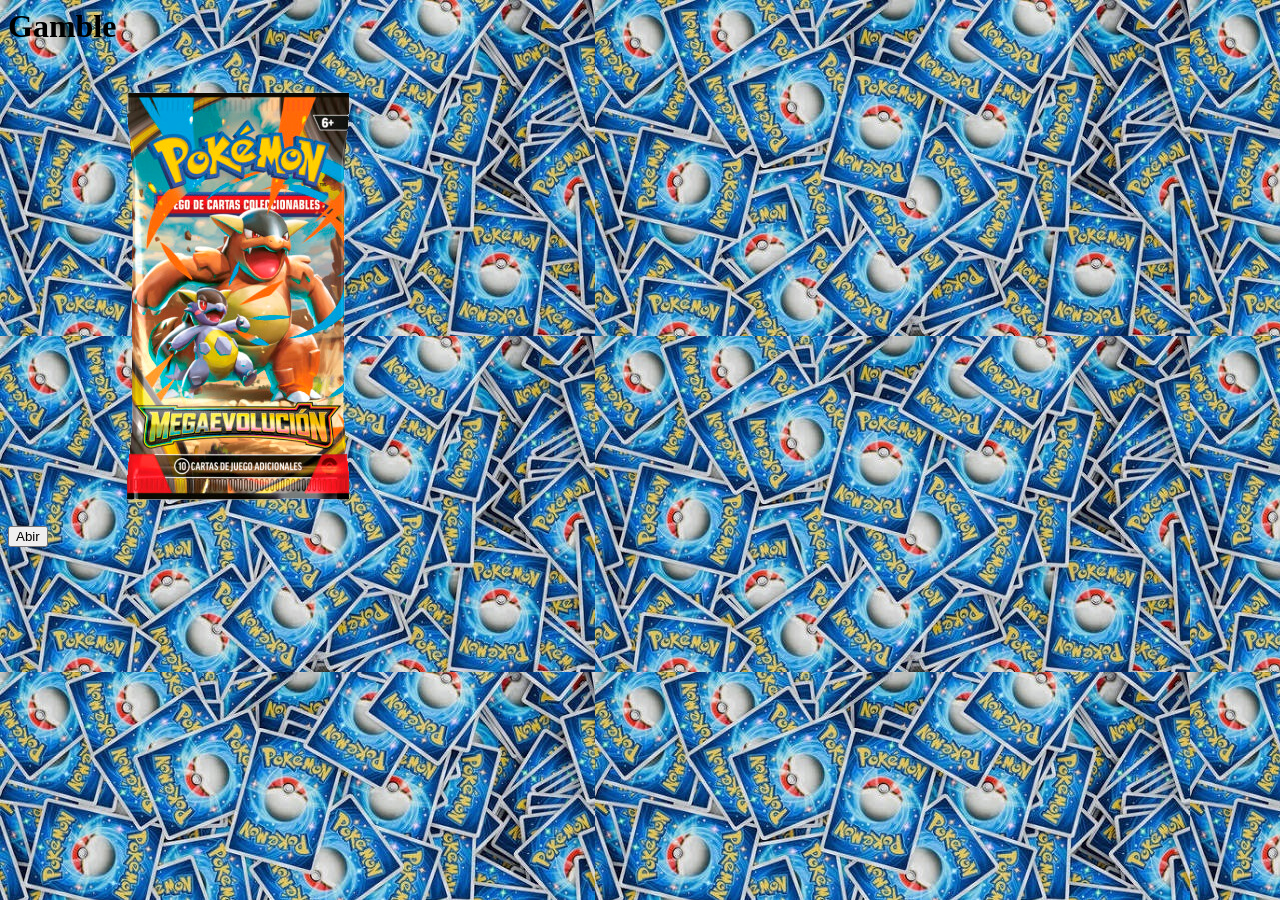
==== cartas.html @ 174b86a2 "Hoy avanzamos un poco con la idea con mi compañero y al final pudimos avanzar con un poco el script " ====
<html lang="en">

<head>
    <meta charset="UTF-8">
    <meta name="viewport" content="width=device-width, initial-scale=1.0">
    <link rel="stylesheet" href="estilos.css">

    <title>Gamble</title>
</head>

<body>
    <h1>Gamble</h1>
    <img src="sobre.png" id="sobre">
    <div id="divCartas">

    </div>
    <button>Abir</button>

    </footer>
    <script src="script.js"></script>
</body>

</html>
---- estilos.css ----
body{
background-image:url("./fondoPrincipal.jpg");
background-attachment: fixed;
}

#Sobresini
{
background-color: white;
margin: 5%
}
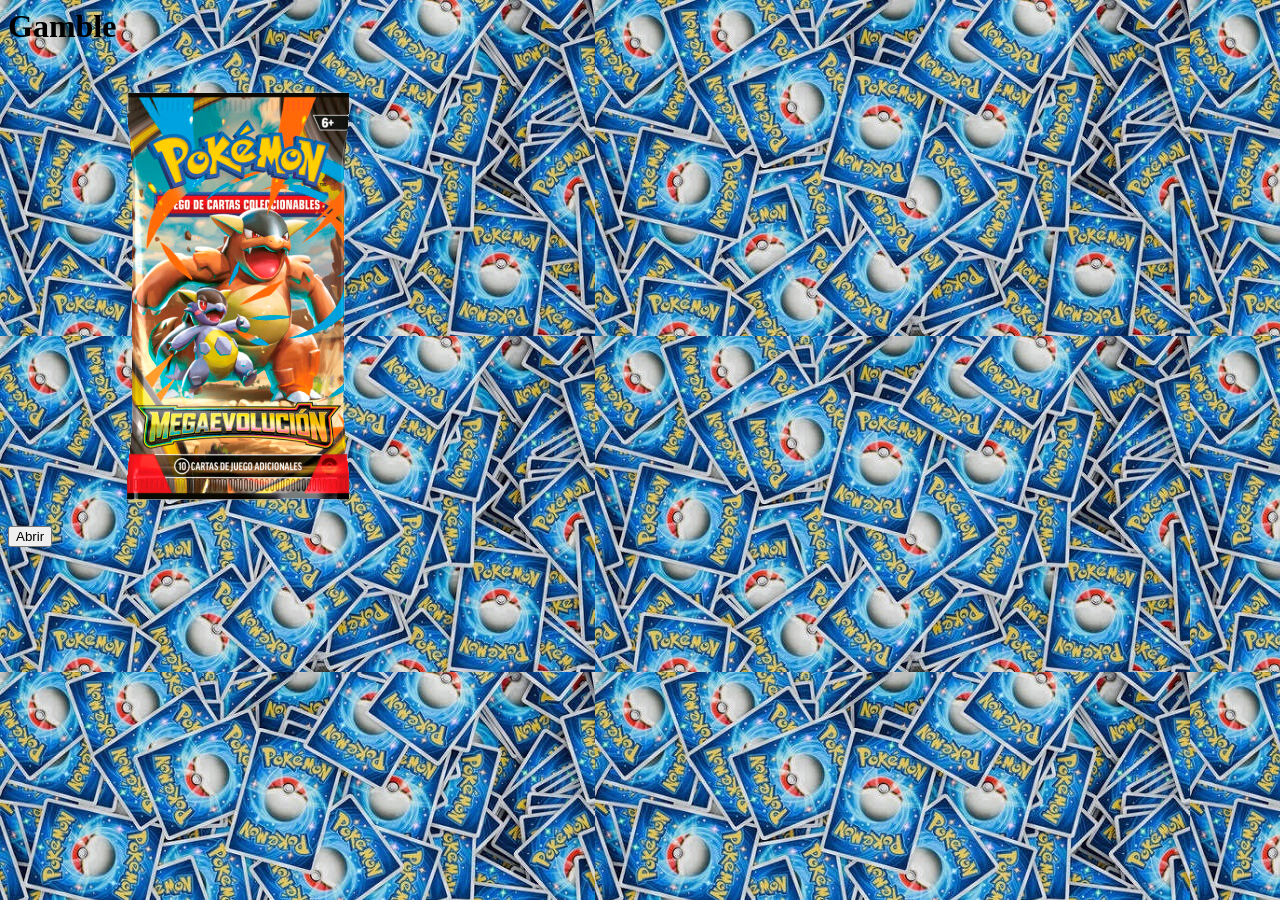
==== commit b88914d9: "Commit a mitad de clase por muerte del mouse" ====
--- a/cartas.html
+++ b/cartas.html
@@ -14,7 +14,7 @@
     <div id="divCartas">
 
     </div>
-    <button>Abir</button>
+    <button id="abrir">Abrir</button>
 
     </footer>
     <script src="script.js"></script>
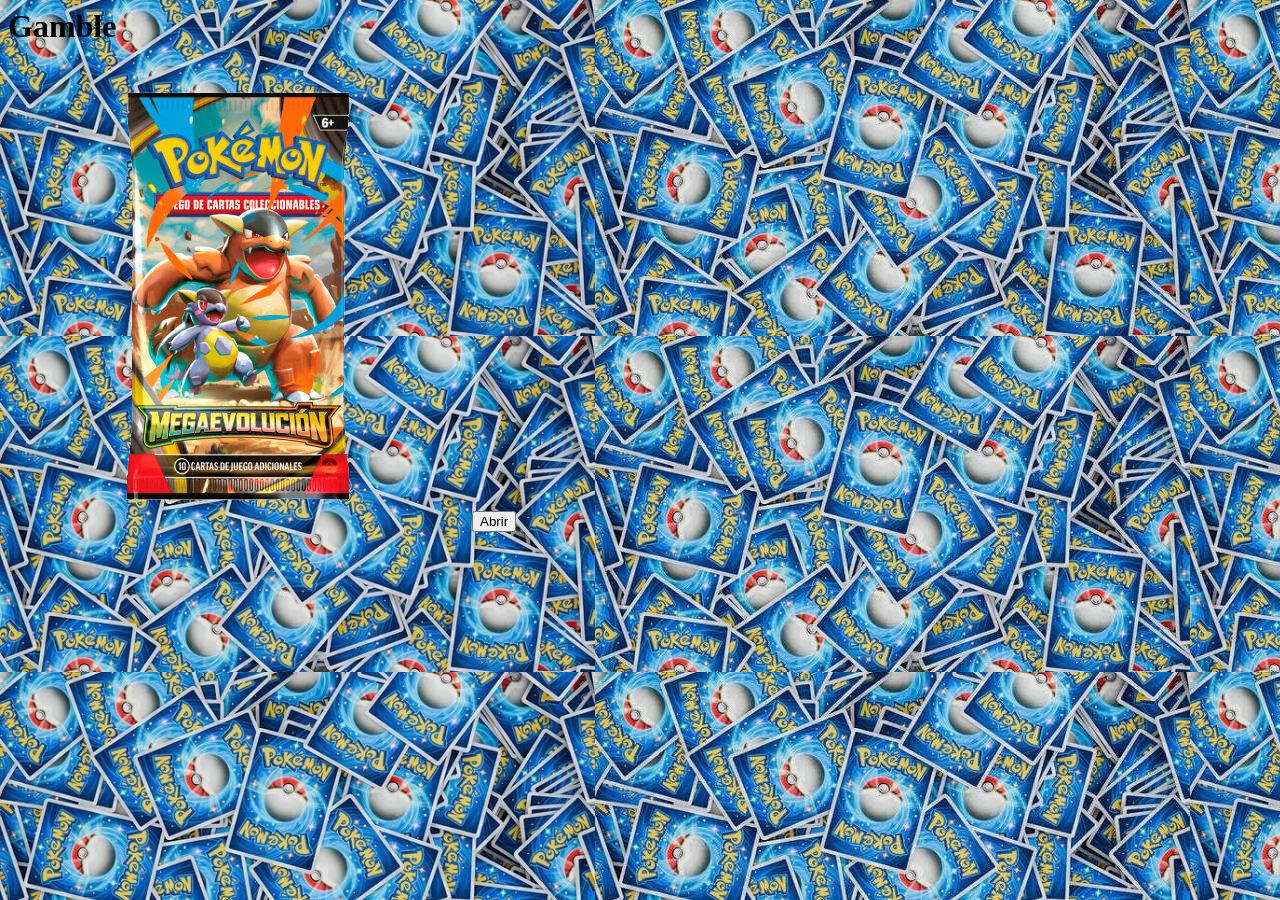
==== commit fc02bf0e: "hoy segui con el script, organice toda la pagina de cartas y esta casi terminada la idea de compra d" ====
--- a/cartas.html
+++ b/cartas.html
@@ -9,13 +9,11 @@
 </head>
 
 <body>
+    <div class="Sobresini">
     <h1>Gamble</h1>
     <img src="sobre.png" id="sobre">
-    <div id="divCartas">
-
+    <button id="abrir">Abrir</button>
     </div>
-    <button id="abrir">Abrir</button>
-
     </footer>
     <script src="script.js"></script>
 </body>
--- a/estilos.css
+++ b/estilos.css
@@ -9,3 +9,7 @@
 margin: 5%
 }
 
+.carta{
+    width: 20%;
+}
+
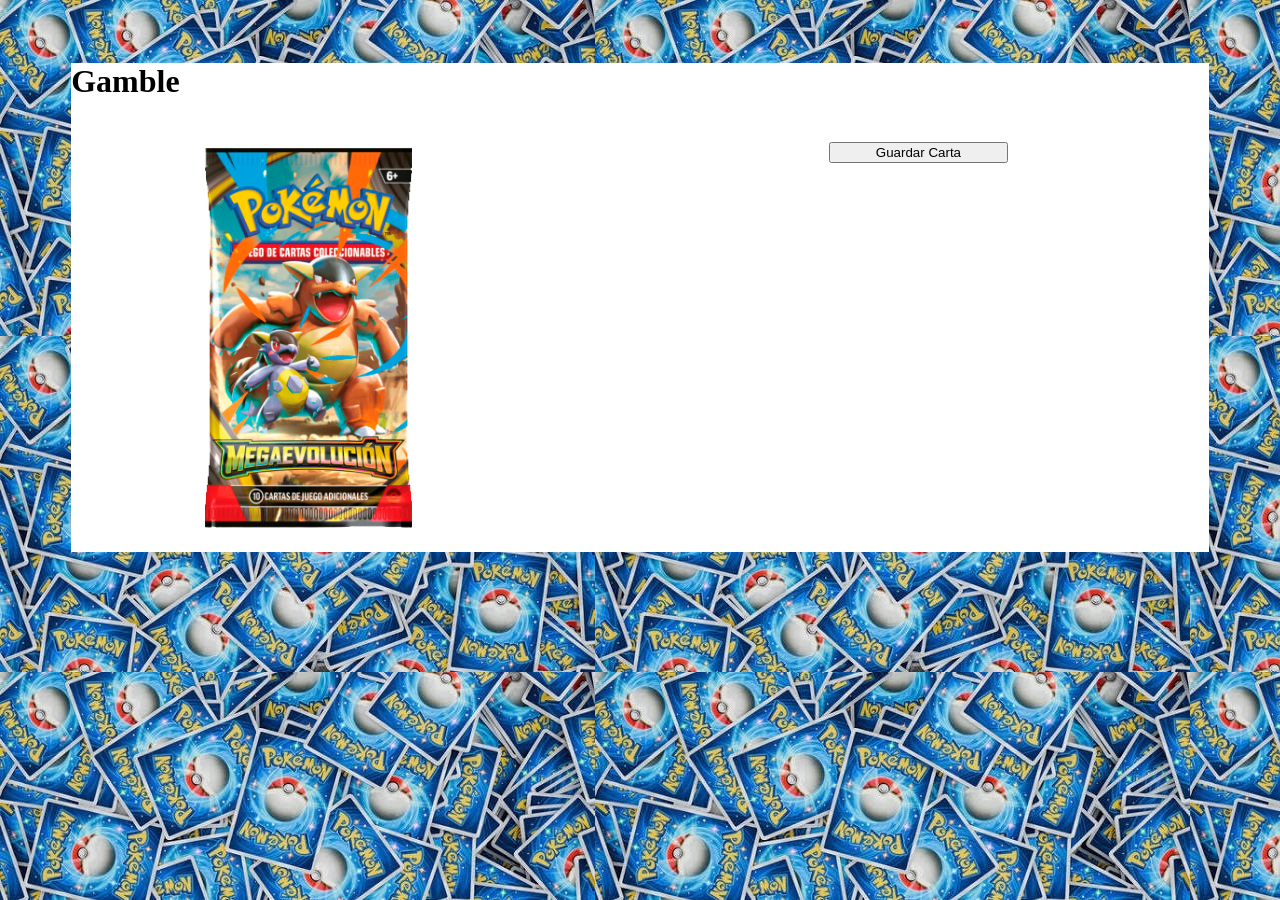
==== commit 42eed915: "2do commit" ====
--- a/cartas.html
+++ b/cartas.html
@@ -9,10 +9,20 @@
 </head>
 
 <body>
-    <div class="Sobresini">
+    <div id="Sobresini">
     <h1>Gamble</h1>
+    <h2 id="contadorSobres"></h2>
+    <div id="divCartas">
+    <div id="sobrediv">
     <img src="sobre.png" id="sobre">
-    <button id="abrir">Abrir</button>
+    </div>
+    <div id="cartarandom"></div>
+    <div id="guardar">
+    <h3 id="balance"></h3>
+    <button class="botonguardar">Guardar Carta</button>
+    <div id="CartaGuardada"></div>
+    </div>
+    </div>
     </div>
     </footer>
     <script src="script.js"></script>
--- a/estilos.css
+++ b/estilos.css
@@ -6,10 +6,44 @@
 #Sobresini
 {
 background-color: white;
-margin: 5%
+margin: 5%;
+
 }
 
-.carta{
-    width: 20%;
+#sobre{
+width: 100%;
+height: auto;
 }
 
+#divCartas{
+display: flex;
+flex-direction: row;
+margin:2%;
+}
+
+#cartarandom{
+    width: 30%;
+}
+
+#guardar{
+    width: 35%;
+
+}
+
+#CartaGuardada{
+    width: 30%;
+}
+
+
+
+.cartarand{
+    width: 90%;
+}
+
+.cartaguar{
+    width: 100%;
+}
+
+.botonguardar{
+    width: 50%;
+}
